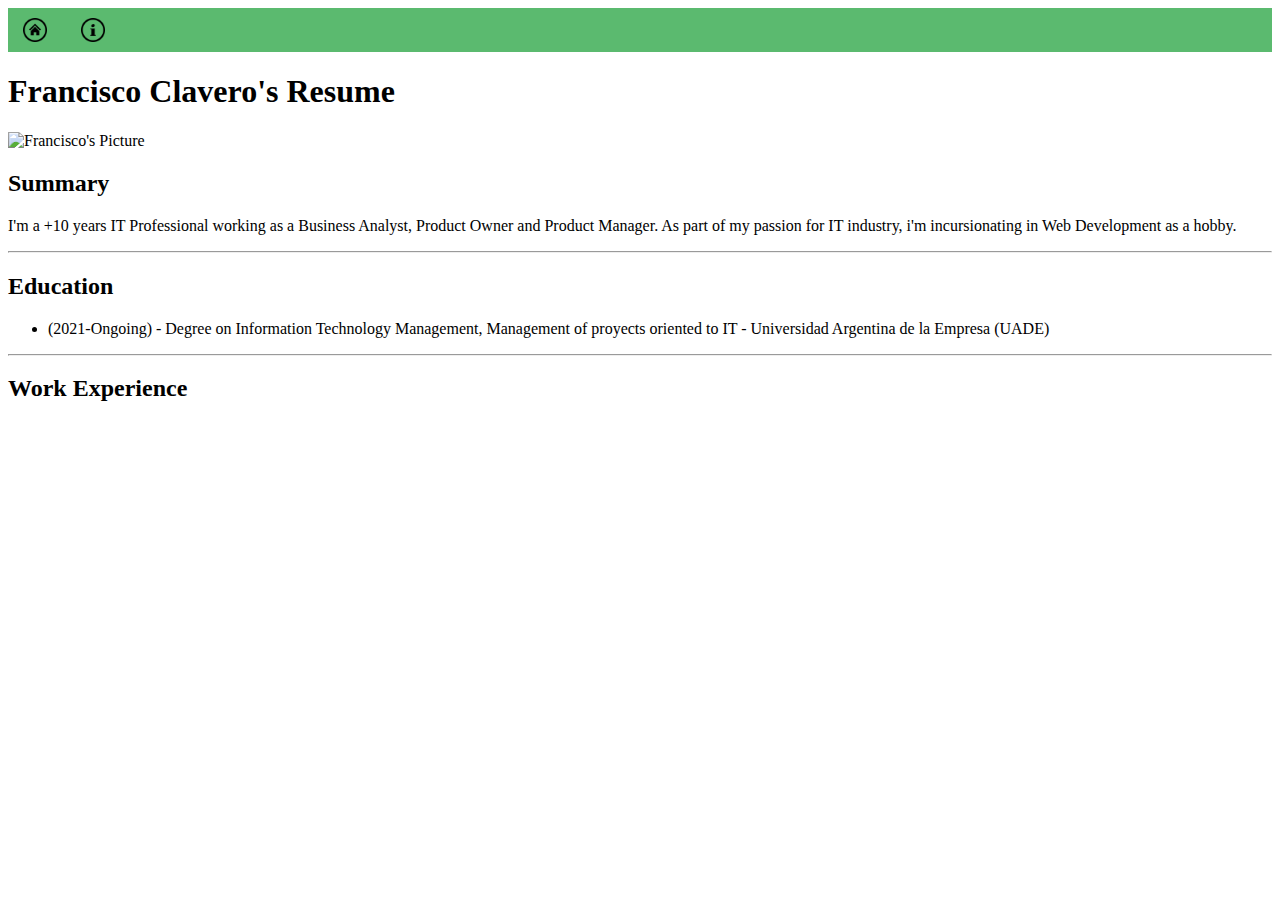
==== about.html @ 2896b5fd "Font definition" ====
<!DOCTYPE html>
<html class=".roboto-regular" lang="en">
    <head>
        <meta charset="UTF-8">
        <meta http-equiv="X-UA-Compatible" content="IE=edge">
        <meta name="viewport" content="width=device-width, initial-scale=1.0, minimum-scale=1.0">
        <link rel="stylesheet" href="./styles.css">
        <link rel="preconnect" href="https://fonts.googleapis.com">
        <link rel="preconnect" href="https://fonts.gstatic.com" crossorigin>
        <link href="https://fonts.googleapis.com/css2?family=Roboto:ital,wght@0,100;0,300;0,400;0,500;0,700;0,900;1,100;1,300;1,400;1,500;1,700;1,900&display=swap" rel="stylesheet">
        <title>About Francisco</title>
    </head>

    <body>
        <header>
            <nav class="nav_menu_bar">
                <ul>
                    <li>
                        <a href="./index.html"><img class="nav_bar_ico" src="./public/icons/nav_bar/home-button-icon.png" alt="home"></a>
                    </li>
                    <li>
                        <a href="./about.html"><img class="nav_bar_ico" src="./public/icons/nav_bar/information-icon.png" alt="about"></a>
                    </li>
                </ul>
            </nav>
        </header>

        <h1>Francisco Clavero's Resume</h1>
        <img src="https://media.licdn.com/dms/image/D4D03AQFfAJ2-vuLjtg/profile-displayphoto-shrink_200_200/0/1692919985979?e=1719446400&v=beta&t=xaIMWy33UMsLy936rVlYFLRkkzZEzJwOIv_yev9a30s" alt="Francisco's Picture">
        
        <h2>Summary</h2>
            <p>I'm a +10 years IT Professional working as a Business Analyst, Product Owner and Product Manager. As part of my passion for IT industry, i'm incursionating in Web Development as a hobby.</p>
        <hr>

        <h2>Education</h2>
        <ul>
            <li>(2021-Ongoing) - Degree on Information Technology Management, Management of proyects oriented to IT - Universidad Argentina de la Empresa (UADE)</li>
        </ul>
        <hr>

        <h2>Work Experience</h2>

    </body>
</html>
---- styles.css ----
/*Global*/
html
{
    .roboto-thin {
        font-family: "Roboto", sans-serif;
        font-weight: 100;
        font-style: normal;
      }
      
      .roboto-light {
        font-family: "Roboto", sans-serif;
        font-weight: 300;
        font-style: normal;
      }
      
      .roboto-regular {
        font-family: "Roboto", sans-serif;
        font-weight: 400;
        font-style: normal;
      }
      
      .roboto-medium {
        font-family: "Roboto", sans-serif;
        font-weight: 500;
        font-style: normal;
      }
      
      .roboto-bold {
        font-family: "Roboto", sans-serif;
        font-weight: 700;
        font-style: normal;
      }
      
      .roboto-black {
        font-family: "Roboto", sans-serif;
        font-weight: 900;
        font-style: normal;
      }
      
      .roboto-thin-italic {
        font-family: "Roboto", sans-serif;
        font-weight: 100;
        font-style: italic;
      }
      
      .roboto-light-italic {
        font-family: "Roboto", sans-serif;
        font-weight: 300;
        font-style: italic;
      }
      
      .roboto-regular-italic {
        font-family: "Roboto", sans-serif;
        font-weight: 400;
        font-style: italic;
      }
      
      .roboto-medium-italic {
        font-family: "Roboto", sans-serif;
        font-weight: 500;
        font-style: italic;
      }
      
      .roboto-bold-italic {
        font-family: "Roboto", sans-serif;
        font-weight: 700;
        font-style: italic;
      }
      
      .roboto-black-italic {
        font-family: "Roboto", sans-serif;
        font-weight: 900;
        font-style: italic;
      }    
}

/*Navigation menu styling*/
.nav_menu_bar {
    background-color: #5BBA6F; /* Set background color */
}

.nav_menu_bar ul {
    list-style-type: none; /* Remove bullet points */
    margin: 0;
    padding: 0;
}

.nav_menu_bar li {
    display: inline; /* Display list items horizontally */
}

.nav_menu_bar a {
    display: inline-block; /* Display links as blocks */
    padding: 10px 15px; /* Add padding to links */
    text-decoration: none; /* Remove underline from links */
    color: white; /* Set text color */
}

.nav_menu_bar a:hover {
    background-color: #137547; /* Change background color on hover */
}

.nav_bar_ico {
    width: 24px; /* Set width of icon */
    height: 24px; /* Set height of icon */
    vertical-align: middle; /* Align icon vertically */
}
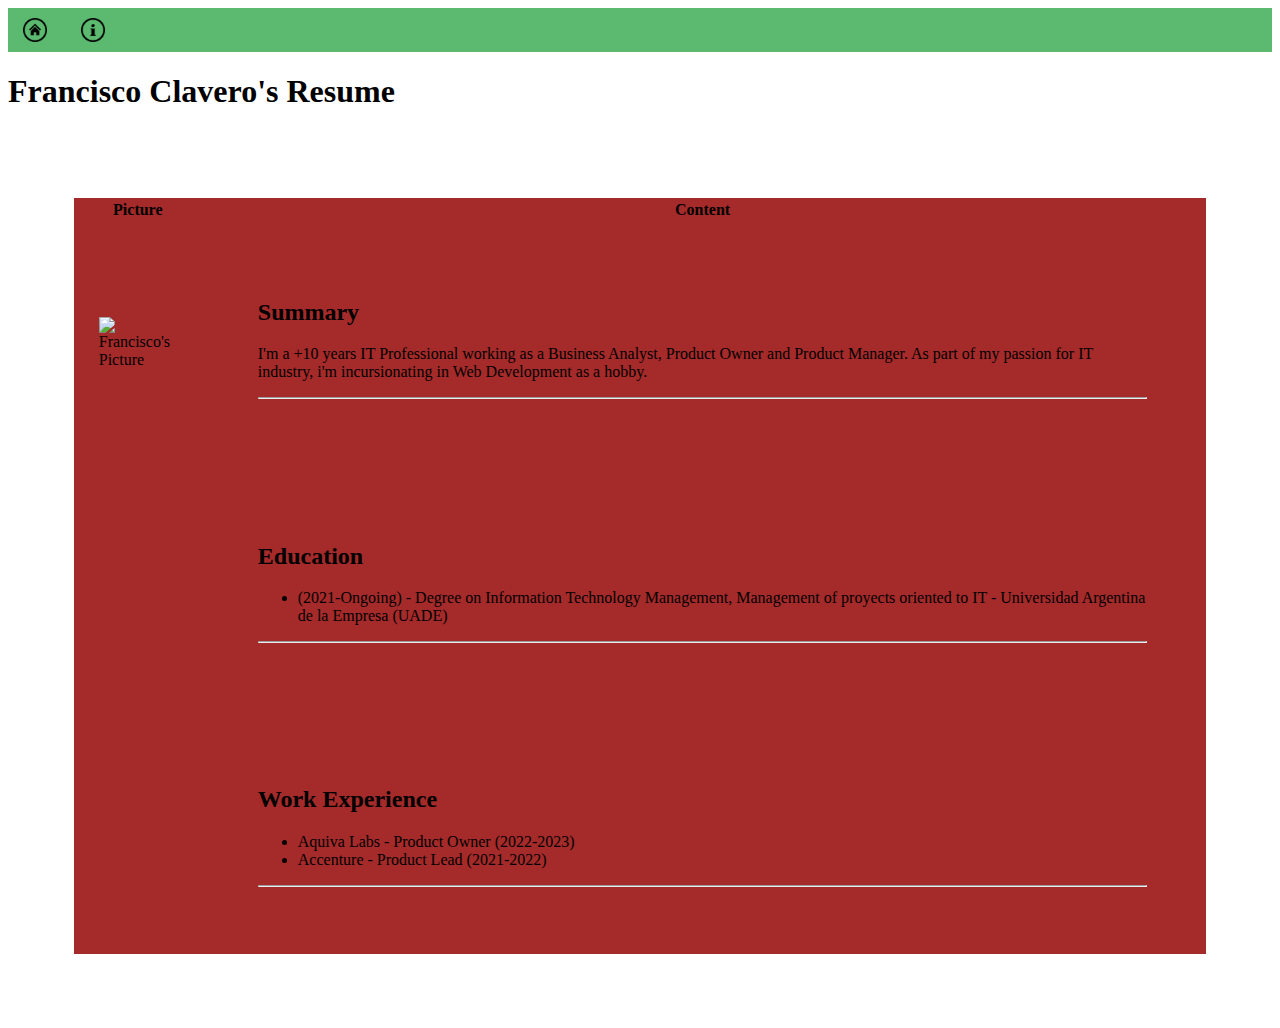
==== commit e234e5a1: "styling resume view" ====
--- a/about.html
+++ b/about.html
@@ -26,19 +26,41 @@
         </header>
 
         <h1>Francisco Clavero's Resume</h1>
-        <img src="https://media.licdn.com/dms/image/D4D03AQFfAJ2-vuLjtg/profile-displayphoto-shrink_200_200/0/1692919985979?e=1719446400&v=beta&t=xaIMWy33UMsLy936rVlYFLRkkzZEzJwOIv_yev9a30s" alt="Francisco's Picture">
-        
-        <h2>Summary</h2>
-            <p>I'm a +10 years IT Professional working as a Business Analyst, Product Owner and Product Manager. As part of my passion for IT industry, i'm incursionating in Web Development as a hobby.</p>
-        <hr>
-
-        <h2>Education</h2>
-        <ul>
-            <li>(2021-Ongoing) - Degree on Information Technology Management, Management of proyects oriented to IT - Universidad Argentina de la Empresa (UADE)</li>
-        </ul>
-        <hr>
-
-        <h2>Work Experience</h2>
+        <table class="content_table" style="display: inline-table; border-color: white; border-style: solid; background-color: brown; margin: 5%;">
+            <tr>
+                <th>Picture</th>
+                <th>Content</th>
+            </tr>
+            <tr >
+                <td style="padding: 2%;"><img src="https://media.licdn.com/dms/image/D4D03AQFfAJ2-vuLjtg/profile-displayphoto-shrink_200_200/0/1692919985979?e=1719446400&v=beta&t=xaIMWy33UMsLy936rVlYFLRkkzZEzJwOIv_yev9a30s" alt="Francisco's Picture"></td>
+                <td id="content_table_data">
+                    <h2>Summary</h2>
+                    <p>I'm a +10 years IT Professional working as a Business Analyst, Product Owner and Product Manager. As part of my passion for IT industry, i'm incursionating in Web Development as a hobby.</p>
+                    <hr>
+                </td>
+            </tr>
+            <tr>
+                <td></td>
+                <td id="content_table_data">
+                    <h2>Education</h2>
+                    <ul>
+                        <li>(2021-Ongoing) - Degree on Information Technology Management, Management of proyects oriented to IT - Universidad Argentina de la Empresa (UADE)</li>
+                    </ul>
+                    <hr>
+                </td>
+            </tr>
+            <tr>
+                <td></td>
+                <td id="content_table_data">
+                    <h2>Work Experience</h2>
+                    <ul>
+                        <li>Aquiva Labs - Product Owner (2022-2023) </li>
+                        <li>Accenture - Product Lead (2021-2022) </li>
+                    </ul>
+                    <hr>
+                </td>
+            </tr>
+        </table>
 
     </body>
 </html>--- a/styles.css
+++ b/styles.css
@@ -105,3 +105,17 @@
     height: 24px; /* Set height of icon */
     vertical-align: middle; /* Align icon vertically */
 }
+
+/*Content Table*/
+.content_table
+{
+  border: solid;
+  border-style: groove;
+  border-color: grey;
+  background-color: #2A9134;
+}
+
+#content_table_data
+{
+  padding: 5%;
+}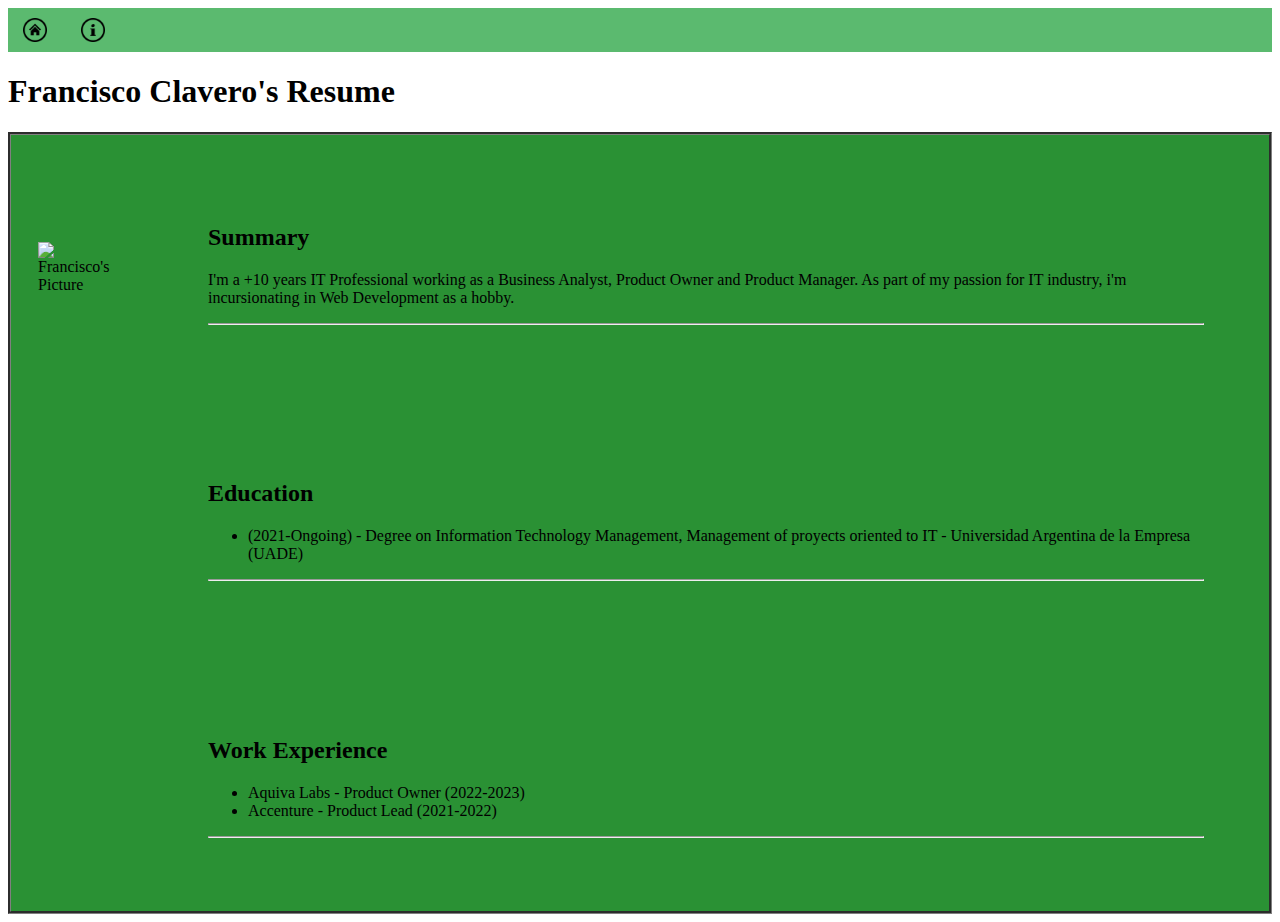
==== commit 03c19626: "fixing resume style" ====
--- a/about.html
+++ b/about.html
@@ -26,13 +26,13 @@
         </header>
 
         <h1>Francisco Clavero's Resume</h1>
-        <table class="content_table" style="display: inline-table; border-color: white; border-style: solid; background-color: brown; margin: 5%;">
+        <table class="content_table">
             <tr>
-                <th>Picture</th>
-                <th>Content</th>
+                <th></th>
+                <th></th>
             </tr>
             <tr >
-                <td style="padding: 2%;"><img src="https://media.licdn.com/dms/image/D4D03AQFfAJ2-vuLjtg/profile-displayphoto-shrink_200_200/0/1692919985979?e=1719446400&v=beta&t=xaIMWy33UMsLy936rVlYFLRkkzZEzJwOIv_yev9a30s" alt="Francisco's Picture"></td>
+                <td id="profile_pic"><img src="https://media.licdn.com/dms/image/D4D03AQFfAJ2-vuLjtg/profile-displayphoto-shrink_200_200/0/1692919985979?e=1719446400&v=beta&t=xaIMWy33UMsLy936rVlYFLRkkzZEzJwOIv_yev9a30s" alt="Francisco's Picture"></td>
                 <td id="content_table_data">
                     <h2>Summary</h2>
                     <p>I'm a +10 years IT Professional working as a Business Analyst, Product Owner and Product Manager. As part of my passion for IT industry, i'm incursionating in Web Development as a hobby.</p>
--- a/styles.css
+++ b/styles.css
@@ -115,6 +115,11 @@
   background-color: #2A9134;
 }
 
+#profile_pic
+{
+  padding: 2%;
+}
+
 #content_table_data
 {
   padding: 5%;
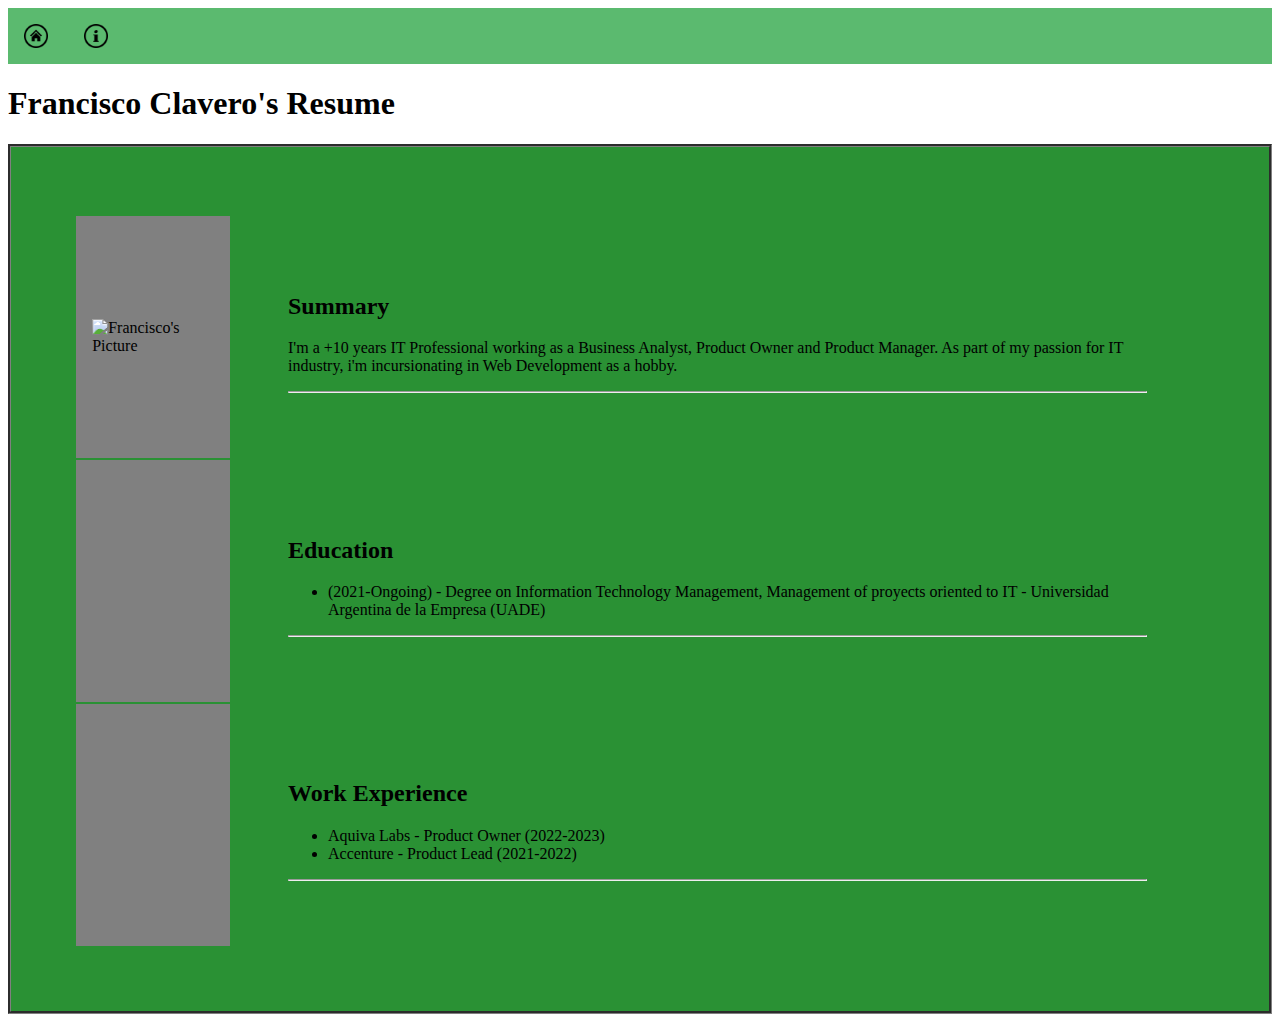
==== commit 1163b059: "Styling changes" ====
--- a/about.html
+++ b/about.html
@@ -1,5 +1,5 @@
 <!DOCTYPE html>
-<html class=".roboto-regular" lang="en">
+<html lang="en">
     <head>
         <meta charset="UTF-8">
         <meta http-equiv="X-UA-Compatible" content="IE=edge">
@@ -40,7 +40,7 @@
                 </td>
             </tr>
             <tr>
-                <td></td>
+                <td id="profile_pic"></td>
                 <td id="content_table_data">
                     <h2>Education</h2>
                     <ul>
@@ -50,7 +50,7 @@
                 </td>
             </tr>
             <tr>
-                <td></td>
+                <td id="profile_pic"></td>
                 <td id="content_table_data">
                     <h2>Work Experience</h2>
                     <ul>
--- a/styles.css
+++ b/styles.css
@@ -91,7 +91,7 @@
 
 .nav_menu_bar a {
     display: inline-block; /* Display links as blocks */
-    padding: 10px 15px; /* Add padding to links */
+    padding: 1rem 1rem; /* Add padding to links */
     text-decoration: none; /* Remove underline from links */
     color: white; /* Set text color */
 }
@@ -113,11 +113,13 @@
   border-style: groove;
   border-color: grey;
   background-color: #2A9134;
+  padding: 5%;
 }
 
 #profile_pic
 {
-  padding: 2%;
+  padding: 1rem;
+  background-color: grey;
 }
 
 #content_table_data
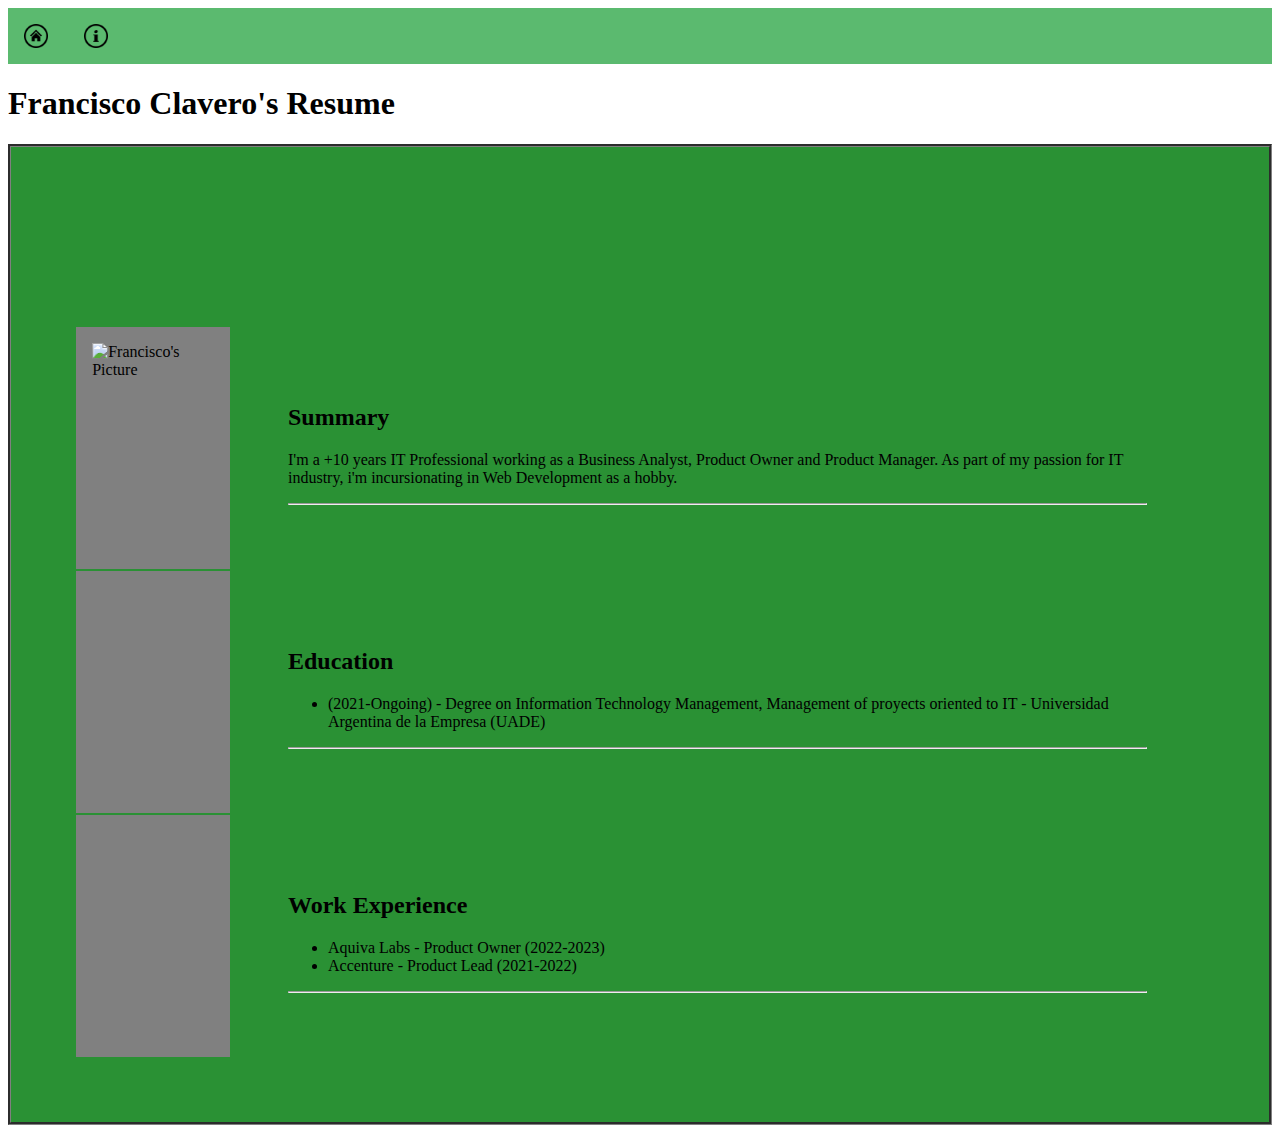
==== commit 8534420c: "Update table design" ====
--- a/about.html
+++ b/about.html
@@ -27,39 +27,42 @@
 
         <h1>Francisco Clavero's Resume</h1>
         <table class="content_table">
-            <tr>
-                <th></th>
-                <th></th>
-            </tr>
-            <tr >
-                <td id="profile_pic"><img src="https://media.licdn.com/dms/image/D4D03AQFfAJ2-vuLjtg/profile-displayphoto-shrink_200_200/0/1692919985979?e=1719446400&v=beta&t=xaIMWy33UMsLy936rVlYFLRkkzZEzJwOIv_yev9a30s" alt="Francisco's Picture"></td>
-                <td id="content_table_data">
-                    <h2>Summary</h2>
-                    <p>I'm a +10 years IT Professional working as a Business Analyst, Product Owner and Product Manager. As part of my passion for IT industry, i'm incursionating in Web Development as a hobby.</p>
-                    <hr>
-                </td>
-            </tr>
-            <tr>
-                <td id="profile_pic"></td>
-                <td id="content_table_data">
-                    <h2>Education</h2>
-                    <ul>
-                        <li>(2021-Ongoing) - Degree on Information Technology Management, Management of proyects oriented to IT - Universidad Argentina de la Empresa (UADE)</li>
-                    </ul>
-                    <hr>
-                </td>
-            </tr>
-            <tr>
-                <td id="profile_pic"></td>
-                <td id="content_table_data">
-                    <h2>Work Experience</h2>
-                    <ul>
-                        <li>Aquiva Labs - Product Owner (2022-2023) </li>
-                        <li>Accenture - Product Lead (2021-2022) </li>
-                    </ul>
-                    <hr>
-                </td>
-            </tr>
+            <thead>
+                <tr>
+                    <th id="cv_table_header" colspan="2"></th>
+                </tr>
+            </thead>
+            <tbody>
+                <tr>
+                    <td id="profile_pic"><img src="https://media.licdn.com/dms/image/D4D03AQFfAJ2-vuLjtg/profile-displayphoto-shrink_200_200/0/1692919985979?e=1719446400&v=beta&t=xaIMWy33UMsLy936rVlYFLRkkzZEzJwOIv_yev9a30s" alt="Francisco's Picture"></td>
+                    <td id="content_table_data">
+                        <h2>Summary</h2>
+                        <p>I'm a +10 years IT Professional working as a Business Analyst, Product Owner and Product Manager. As part of my passion for IT industry, i'm incursionating in Web Development as a hobby.</p>
+                        <hr>
+                    </td>
+                </tr>
+                <tr>
+                    <td id="profile_pic"></td>
+                    <td id="content_table_data">
+                        <h2>Education</h2>
+                        <ul>
+                            <li>(2021-Ongoing) - Degree on Information Technology Management, Management of proyects oriented to IT - Universidad Argentina de la Empresa (UADE)</li>
+                        </ul>
+                        <hr>
+                    </td>
+                </tr>
+                <tr>
+                    <td id="profile_pic"></td>
+                    <td id="content_table_data">
+                        <h2>Work Experience</h2>
+                        <ul>
+                            <li>Aquiva Labs - Product Owner (2022-2023) </li>
+                            <li>Accenture - Product Lead (2021-2022) </li>
+                        </ul>
+                        <hr>
+                    </td>
+                </tr>
+            </tbody>
         </table>
 
     </body>
--- a/styles.css
+++ b/styles.css
@@ -120,9 +120,16 @@
 {
   padding: 1rem;
   background-color: grey;
+  vertical-align: top;
 }
 
 #content_table_data
 {
   padding: 5%;
+}
+
+#cv_table_header
+{
+  padding: 5%;
+  align-content: start;
 }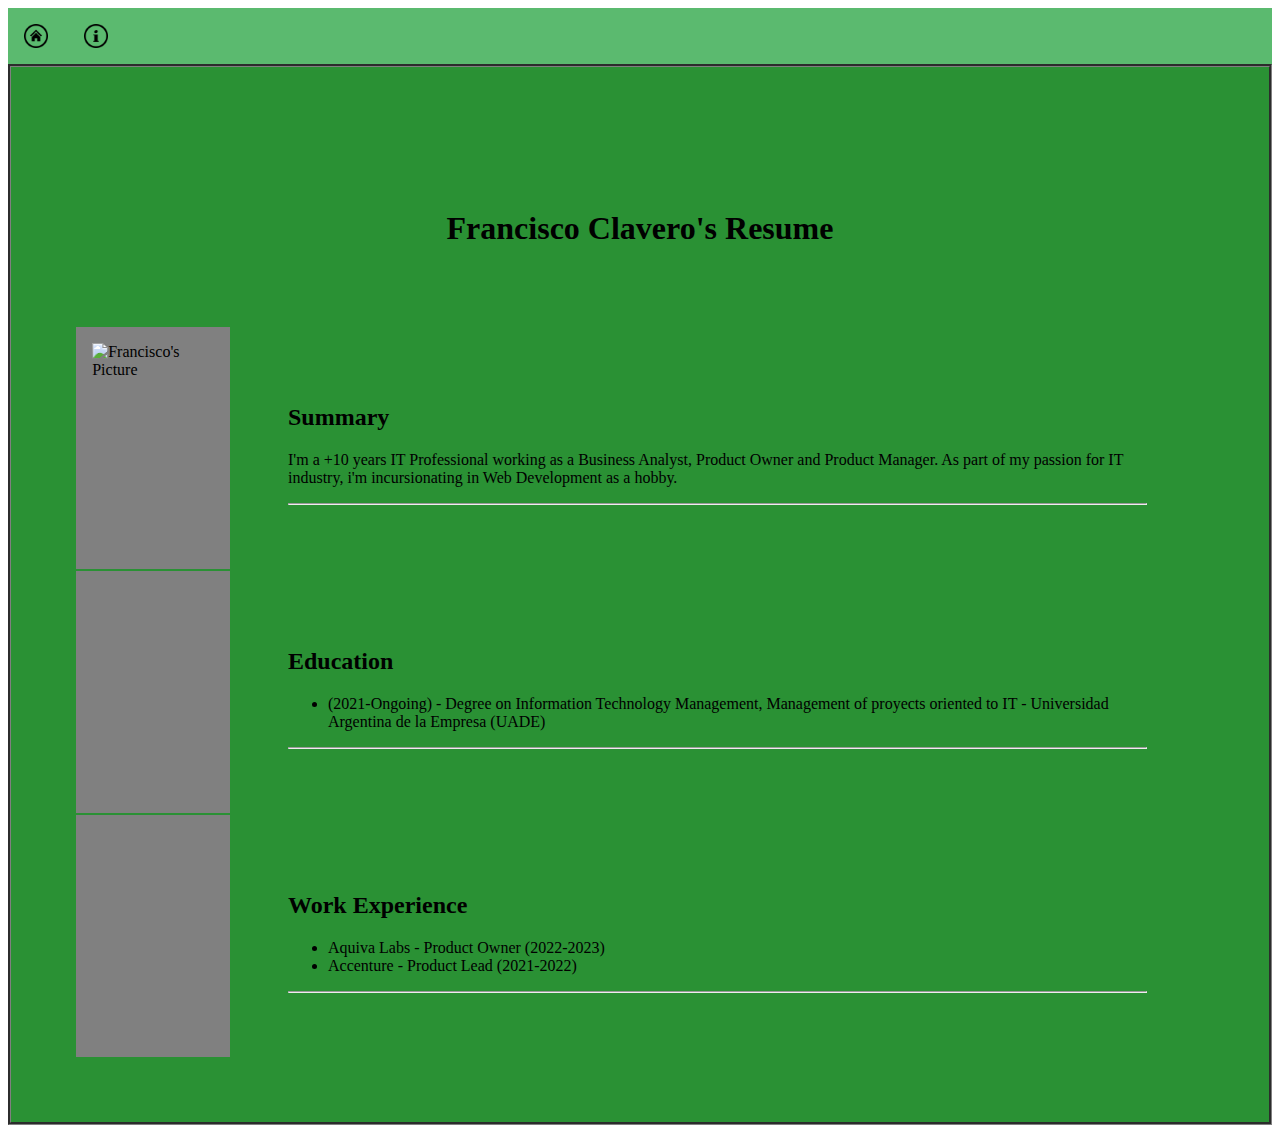
==== commit ba320dac: "Table styling" ====
--- a/about.html
+++ b/about.html
@@ -25,11 +25,10 @@
             </nav>
         </header>
 
-        <h1>Francisco Clavero's Resume</h1>
         <table class="content_table">
             <thead>
                 <tr>
-                    <th id="cv_table_header" colspan="2"></th>
+                    <th id="cv_table_header" colspan="2"><h1>Francisco Clavero's Resume</h1></th>
                 </tr>
             </thead>
             <tbody>
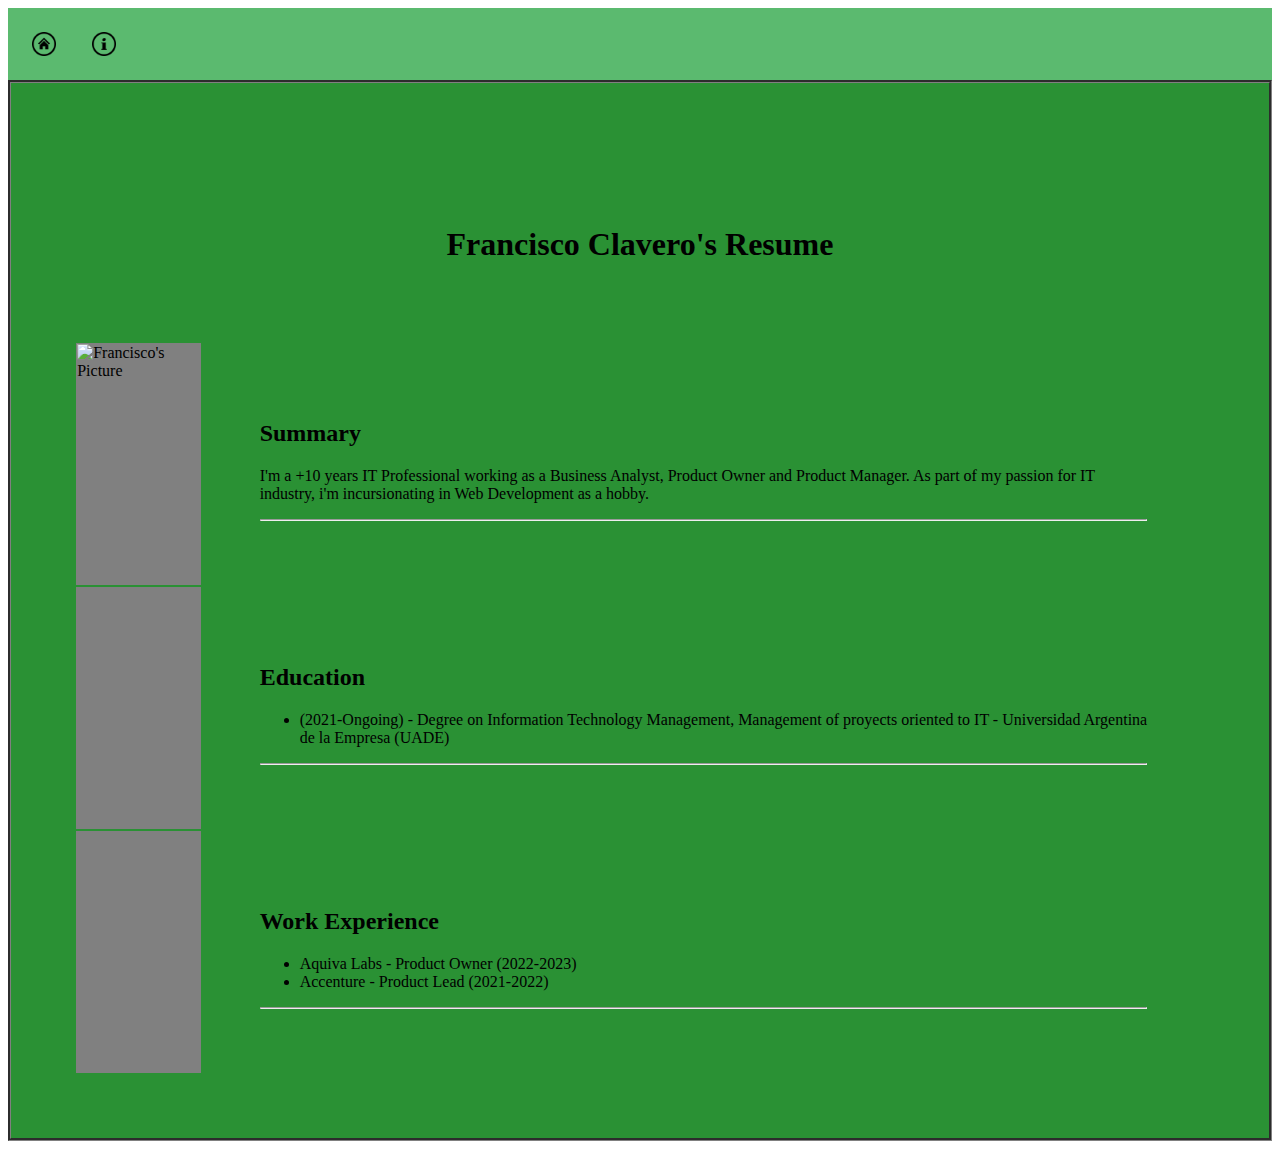
==== commit 1a2cc8e8: "Test push" ====
--- a/about.html
+++ b/about.html
@@ -12,6 +12,7 @@
     </head>
 
     <body>
+        <!-- Navigation Menu Bar -->
         <header>
             <nav class="nav_menu_bar">
                 <ul>
@@ -25,6 +26,7 @@
             </nav>
         </header>
 
+        <!-- Site Content -->
         <table class="content_table">
             <thead>
                 <tr>
--- a/styles.css
+++ b/styles.css
@@ -77,6 +77,7 @@
 /*Navigation menu styling*/
 .nav_menu_bar {
     background-color: #5BBA6F; /* Set background color */
+    padding: 0.5rem;
 }
 
 .nav_menu_bar ul {
@@ -118,9 +119,11 @@
 
 #profile_pic
 {
-  padding: 1rem;
+  padding: 1 rem;
   background-color: grey;
   vertical-align: top;
+  width: 10 rem;
+  height: 10 rem;
 }
 
 #content_table_data
